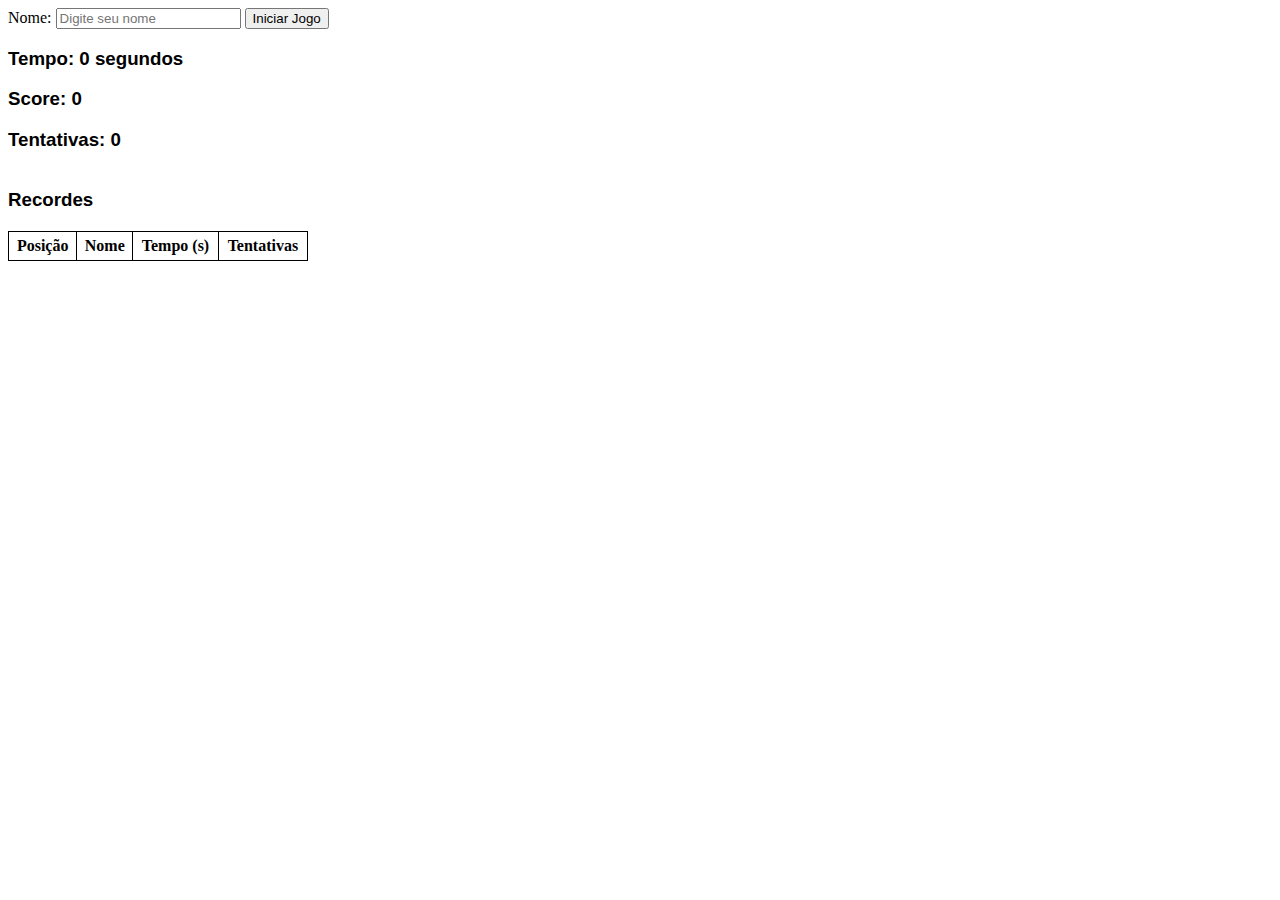
==== parte.html @ 4f3a8579 "atualização : records , nomes , timer , start button" ====
<!DOCTYPE html>
<html lang="en">
<head>
    <meta charset="UTF-8">
    <title>Jogo da Memória</title>
    <link rel="stylesheet" href="parte.css">
    <script defer src="parte.js"></script>
</head>
<body>

    <label for="playerName">Nome:</label>
    <input type="text" id="playerName" placeholder="Digite seu nome">
    <button id="startGame">Iniciar Jogo</button>

    <h3>Tempo: <span id="timer">0</span> segundos</h3>
    <h3>Score: <span id="result">0</span></h3>
    <h3>Tentativas: <span id="attempts">0</span></h3>
    <p id="message"></p>
    <div class="grid"></div>

    <h3>Recordes</h3>
    <table id="record-table">
        <thead>
            <tr>
                <th>Posição</th>
                <th>Nome</th>
                <th>Tempo (s)</th>
                <th>Tentativas</th>
            </tr>
        </thead>
        <tbody>
        </tbody>
    </table>

</body>
</html>
---- parte.css ----
.grid {
    display: flex;
    flex-wrap: wrap;
    width: 420px;
    height: auto;
    justify-content: center;
}

.grid img {
    width: 100px;
    height: 100px;
    margin: 5px;
    cursor: pointer;
}

h3 {
    font-family: Arial, sans-serif;
}

#record-table {
    margin-top: 20px;
    border-collapse: collapse;
    width: 300px;
}

#record-table th, #record-table td {
    border: 1px solid black;
    padding: 5px;
    text-align: center;
}
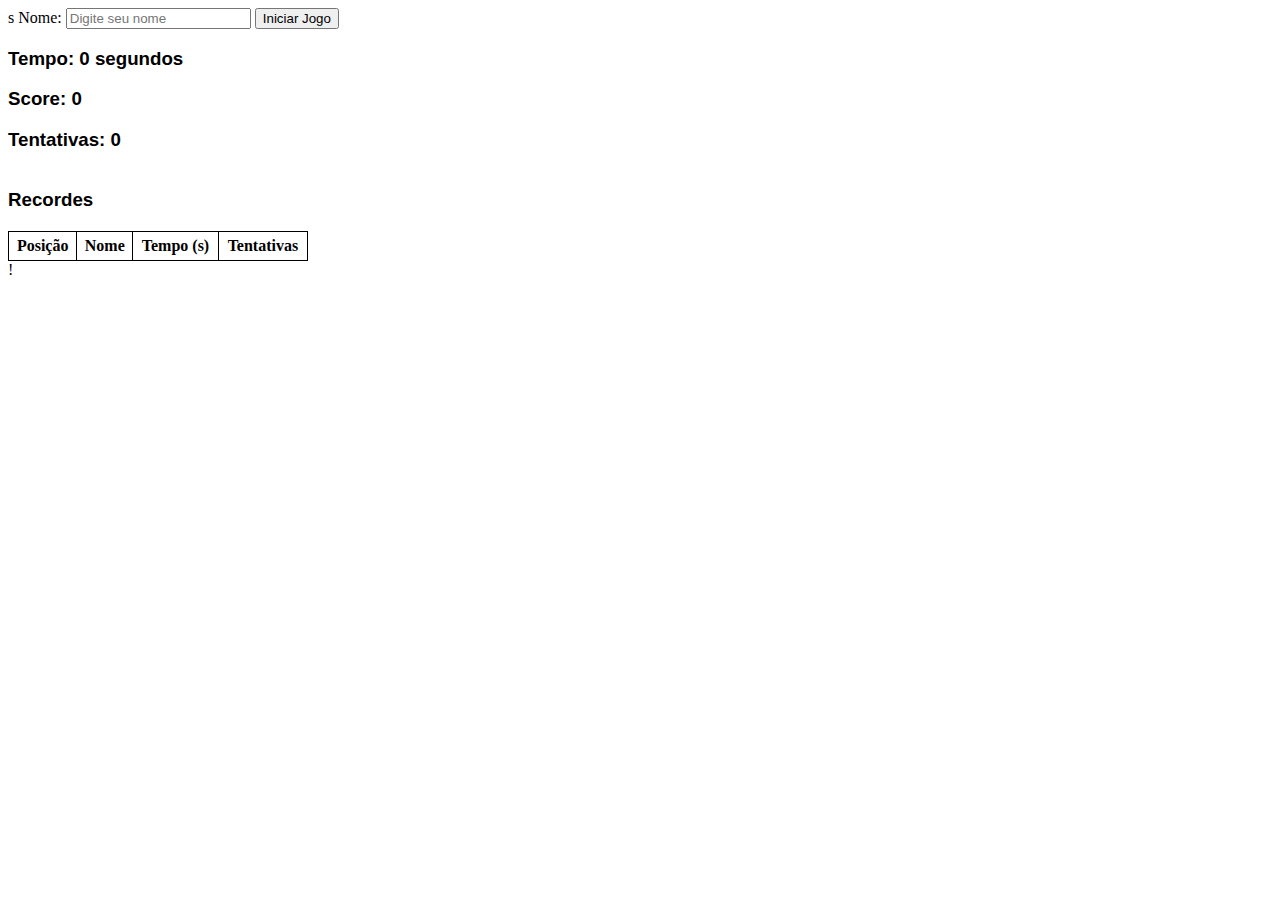
==== commit 7d4be9ba: "Parte um pouco mais funcional do projeto" ====
--- a/parte.html
+++ b/parte.html
@@ -1,10 +1,10 @@
-<!DOCTYPE html>
+s<!DOCTYPE html>
 <html lang="en">
 <head>
     <meta charset="UTF-8">
     <title>Jogo da Memória</title>
     <link rel="stylesheet" href="parte.css">
-    <script defer src="parte.js"></script>
+    <script defer src="parteFuncional.js"></script>
 </head>
 <body>
 
@@ -34,3 +34,5 @@
 
 </body>
 </html>
+
+!